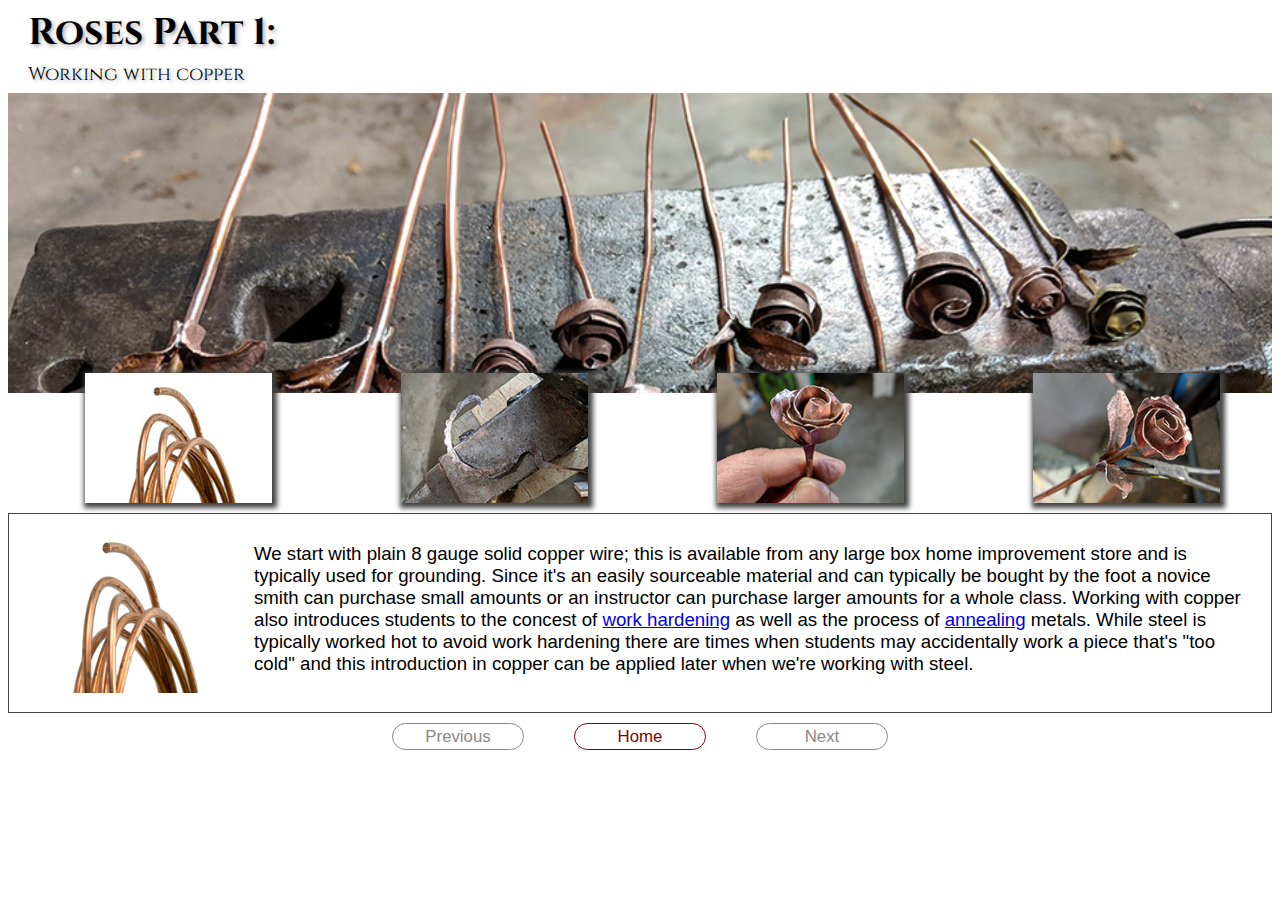
==== blogPage01.html @ cd927e38 "feat: Content and Footer on Blog page" ====
<!doctype html>
<html>
<head>
<meta charset="UTF-8">
<title>Blog page test</title>
    <link rel="stylesheet" href="css/blog.css">
</head>

<body>
    <div id="mainContainer">
        <div id="header">
            <div id="headerText">
                <h1>Roses Part 1:</h1>
                <p>Working with copper</p>
            </div>
        </div>
        <div id="mainImage">&nbsp;</div>
<!--        <div id="mainImage"><img src="images/blogMain.jpg" alt="Copper roses on the anvil"></div>-->
        <div id="images">
            <div class="imagestrip">
                <img src="images/wire01_t.jpg">
                <img src="images/rose01_t.jpg">
                <img src="images/rose02_t.jpg">
                <img src="images/rose03_t.jpg">
            </div>
        </div>
        <div id="description">
            <div class="blogPara" id="stepOne">
                <img class="blogParaImgL" src="images/wire01.jpg" alt="8 gauge copper wire">
                <p>We start with plain 8 gauge solid copper wire; this is available from any large box home improvement store and is typically used for grounding. Since it's an easily sourceable material and can typically be bought by the foot a novice smith can purchase small amounts or an instructor can purchase larger amounts for a whole class. Working with copper also introduces students to the concest of <a href="https://en.wikipedia.org/wiki/Work_hardening" target="_blank">work hardening</a> as well as the process of <a href="https://en.wikipedia.org/wiki/Annealing_(metallurgy)">annealing</a> metals. While steel is typically worked hot to avoid work hardening there are times when students may accidentally work a piece that's "too cold" and this introduction in copper can be applied later when we're working with steel. </p>
            </div>
            <div class="blogPara" id="stepTwo">
                <p>If you're using this project as an introductory exercise there are several basic skills that can be taught and reinforced. Before the piece can be flattened a right angle bend, two curves, and a taper should be placed on the wire. In general, when teaching this project I start the students with basic drawing over the far corner of the anvil; this allows me to also start on basic hammer skills. Once a point has been drawn out we anneal the copper and start on the right angle bend. In a classroom there's typically time for students to make multiple roses which means I can show them a right-angle bend off the back of the anvil as well as a right angle bend using a leg vise; in production I typically resort to the leg vise as it's quicker and gives a sharper bend. Finally the curved parts of the wire are flattened; here you can see the final outcome. One thing to note is that the piece will require frequent annealing; in class students should be continually reminded to anneal their pieces between passes to avoid making the piece too brittle and having several minutes of hard work snap off.</p>
                <img class="blogParaImgR" src="images/rose01.jpg" alt="The wire shaped and flattened">
            </div>
            <div class="blogPara" id="stepThree">
                <img class="blogParaImgL" src="images/rose02.jpg" alt="The completed rose">
                <p>Once the piece has been pre-shaped and annealed one final time it can be turned into the final rose shape. The shoulder of the anvil is helpful in starting the turning at the base of the flattened out area and a set of vice-grip pliers at the bottom allows for far more ease in turning. In the absence of a set of locking pliers a 90 degree bend can be placed at the bottom to create a "handle". It's important to note that the motion for this should be from the bottom of the piece using either the locking pliers or the handle you've bent into the piece; this will allow for far more uniform turning. A common mistake among learners is to try and wrap the flattened end around the center, which inevedibly leads to a too-tight or lumpy rose shape. Another common mistake is to not anneal the flattened area before attempting to turn it into a rose, which leads to lumpy or angular roses instead of the smooth curve seen in the example to the left. If this happens the rose can be re-annealed, flattened back out, annealed once more, and re-turned. </p>
            </div>
        </div>
        <div id="footer">
            <div class="deadLink">Previous</div>
            <div class="linkDiv"><a href="index.html">Home</a></div>
            <div class="deadLink">Next</div>
        </div>
    </div>
</body>
</html>
---- css/blog.css ----
@charset "UTF-8";
@import url('https://fonts.googleapis.com/css?family=Cinzel&display=swap');

body{
    font-family: "Gill Sans", "Gill Sans MT", "Myriad Pro", "DejaVu Sans Condensed", Helvetica, Arial, "sans-serif";
    font-size: 14pt;
}
#mainContainer{
    display: grid;
    grid-template-columns: 15% 1fr;
    grid-template-rows: 50px 300px 200px 50px;
    grid-gap: 10px;
    grid-template-areas: 
        "hd hd"
        "imgs main"
        "desc desc"
        "ft ft"
}
#header{
    display: flex;
    flex-direction: row;
    align-items: center;
    font-family: Cinzel;
    padding-left: 20px;
    text-shadow: 2px 2px 4px #aaaaaa;
    grid-area: hd;

}
#headerText{
    display:flex;
    flex-direction: column;
    max-height: 100%;
}
#headerText h1{
    margin: 0px 0px -15px;
}
#headerText p{
    font-size: .8em;
}
#mainImage{
    display: flex;
    flex-direction: row;
    grid-area: main;
    background-image: url("../images/blogMain.jpg");
    background-repeat: no-repeat;
    background-size: cover;
}
#mainImage img{
    max-width:100%;
}
#images{
    display: flex;
    flex-direction: column;
    justify-content: center;
    grid-area: imgs;
}
#description{
    display: flex;
    flex-direction: column;
    grid-area: desc;
    border: 1px solid #444444;
    overflow: auto;
}
#footer{
    display: flex;
    flex-direction: row;
    justify-content: center;
    grid-area: ft;
    background-color: #8100002;
}
.imagestrip{
    display: flex;
    flex-direction: column;
    align-items:center;
    height: 100%;
    justify-content:space-around;
}
.imagestrip img{
    max-height: 65px;
    margin-right: -25px;
    box-shadow: 1px 1px 5px 1px #000000;
}
.blogPara{
    display: flex;
    flex-direction: row;
    margin: 10px;
}
.blogPara p{
    padding: 0px 10px;
}
.blogParaImgL{
    float: left;
    max-width: 225px;
    max-height: 185px;
    width:auto;
    height: auto;
}
.blogParaImgR{
    float: right;
    max-width: 225px;
    max-height: 185px;
    width:auto;
    height: auto;
}
.linkDiv{
    display:flex;
    align-items: center;
    justify-content: center;
    width: 120px;
    height: 15px;
    background-color: #ffffff;
    color: #810002;
    font-size: .9em;
    padding: 5px 5px;
    margin: 0px 25px;
    border: 1px solid #810002;
    border-radius: 25px;

}
.linkDiv:hover{
    background-color: #bbbbbb;
}
.linkDiv a:link{
    padding: 5px 15px;
    text-decoration: none;
    color: #810002;
}
.deadLink{
    display:flex;
    background-color: #ffffff;
    width: 120px;
    height: 15px;
    align-items: center;
    justify-content: center;
    padding: 5px 5px;
    margin: 0px 25px;
    border: 1px solid #888888;
    border-radius: 25px;
    color: #888888;
    font-size: .9em;
}


@media(min-width:768px){
    #mainContainer{
        display: grid;
        grid-template-columns: 1fr;
        grid-template-rows: 75px 300px 100px 200px 50px;
        grid-template-areas: 
            "hd"
            "main"
            "imgs"
            "desc"
            "ft"
    }
    #header{
        grid-area: hd;
    }
    #header img{
        height: 115px;
    }
    #headerText p{
    font-size: 1em;
}
    #footer{
        grid-area: ft;
    }
    #images{
    display: flex;
    flex-direction: row;
    justify-content: center;
    grid-area: imgs;
}
    #description{
    display: flex;
    flex-direction: column;
    grid-area: desc;
    }
    .imagestrip{
    display: flex;
    flex-flow: row nowrap;
    align-items:flex-end;
    width: 100%;
    justify-content:space-around;
}
.imagestrip img{
    max-height: 130px;
    border: 1px thin #ffffff;
    box-shadow: 2px 2px 5px 3px #444444;
}
}
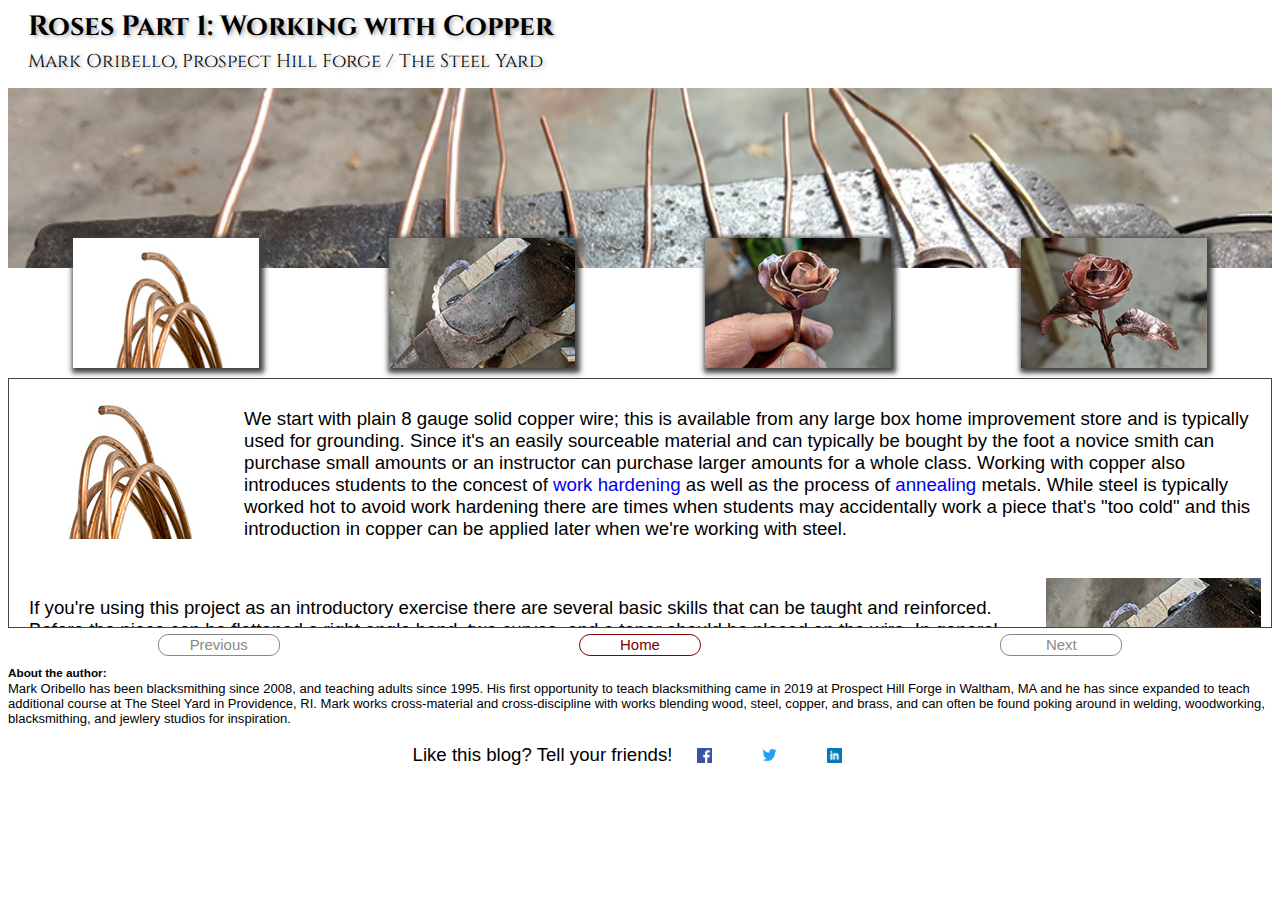
==== commit 6c0fb778: "feat: Add responsive styling for footer" ====
--- a/blogPage01.html
+++ b/blogPage01.html
@@ -10,38 +10,53 @@
     <div id="mainContainer">
         <div id="header">
             <div id="headerText">
-                <h1>Roses Part 1:</h1>
-                <p>Working with copper</p>
+                <h1>Roses Part 1: Working with Copper</h1>
+                <p>Mark Oribello, Prospect Hill Forge / The Steel Yard</p>
             </div>
         </div>
         <div id="mainImage">&nbsp;</div>
-<!--        <div id="mainImage"><img src="images/blogMain.jpg" alt="Copper roses on the anvil"></div>-->
         <div id="images">
             <div class="imagestrip">
-                <img src="images/wire01_t.jpg">
-                <img src="images/rose01_t.jpg">
-                <img src="images/rose02_t.jpg">
-                <img src="images/rose03_t.jpg">
+                <a href="#stepOne"><img src="images/wire01_t.jpg"></a>
+                <a href="#stepTwo"><img src="images/rose01_t.jpg"></a>
+                <a href="#stepThree"><img src="images/rose02_t.jpg"></a>
+                <a href="#stepFour"><img src="images/rose03_t.jpg"></a>
             </div>
         </div>
         <div id="description">
             <div class="blogPara" id="stepOne">
-                <img class="blogParaImgL" src="images/wire01.jpg" alt="8 gauge copper wire">
+                <a href="images/wire01.jpg" target="_blank"><img class="blogParaImgL" src="images/wire01_t.jpg" alt="8 gauge copper wire"></a>
                 <p>We start with plain 8 gauge solid copper wire; this is available from any large box home improvement store and is typically used for grounding. Since it's an easily sourceable material and can typically be bought by the foot a novice smith can purchase small amounts or an instructor can purchase larger amounts for a whole class. Working with copper also introduces students to the concest of <a href="https://en.wikipedia.org/wiki/Work_hardening" target="_blank">work hardening</a> as well as the process of <a href="https://en.wikipedia.org/wiki/Annealing_(metallurgy)">annealing</a> metals. While steel is typically worked hot to avoid work hardening there are times when students may accidentally work a piece that's "too cold" and this introduction in copper can be applied later when we're working with steel. </p>
             </div>
             <div class="blogPara" id="stepTwo">
                 <p>If you're using this project as an introductory exercise there are several basic skills that can be taught and reinforced. Before the piece can be flattened a right angle bend, two curves, and a taper should be placed on the wire. In general, when teaching this project I start the students with basic drawing over the far corner of the anvil; this allows me to also start on basic hammer skills. Once a point has been drawn out we anneal the copper and start on the right angle bend. In a classroom there's typically time for students to make multiple roses which means I can show them a right-angle bend off the back of the anvil as well as a right angle bend using a leg vise; in production I typically resort to the leg vise as it's quicker and gives a sharper bend. Finally the curved parts of the wire are flattened; here you can see the final outcome. One thing to note is that the piece will require frequent annealing; in class students should be continually reminded to anneal their pieces between passes to avoid making the piece too brittle and having several minutes of hard work snap off.</p>
-                <img class="blogParaImgR" src="images/rose01.jpg" alt="The wire shaped and flattened">
+                <a href="images/rose01.jpg" target="_blank"><img class="blogParaImgR" src="images/rose01_t.jpg" alt="The wire shaped and flattened"></a>
             </div>
             <div class="blogPara" id="stepThree">
-                <img class="blogParaImgL" src="images/rose02.jpg" alt="The completed rose">
+                <a href="images/rose02.jpg" target="_blank"><img class="blogParaImgL" src="images/rose02_t.jpg" alt="The completed rose"></a>
                 <p>Once the piece has been pre-shaped and annealed one final time it can be turned into the final rose shape. The shoulder of the anvil is helpful in starting the turning at the base of the flattened out area and a set of vice-grip pliers at the bottom allows for far more ease in turning. In the absence of a set of locking pliers a 90 degree bend can be placed at the bottom to create a "handle". It's important to note that the motion for this should be from the bottom of the piece using either the locking pliers or the handle you've bent into the piece; this will allow for far more uniform turning. A common mistake among learners is to try and wrap the flattened end around the center, which inevedibly leads to a too-tight or lumpy rose shape. Another common mistake is to not anneal the flattened area before attempting to turn it into a rose, which leads to lumpy or angular roses instead of the smooth curve seen in the example to the left. If this happens the rose can be re-annealed, flattened back out, annealed once more, and re-turned. </p>
+            </div>
+            <div class="blogPara" id="stepFour">
+                <p>This project is a fun live demo as well as a great introdution to basic blacksmithing skills. Not only is a student introduced to the process but, because copper can be worked cold, it gives the student time to reflect and concentrate on proper technique and how the metal is responding to their efforts in a thoughtful, unhurried method. As has previously been mentioned this techn ique also works with steel and students who have completed at least one copper rose now have the cognitive toolkit to apply these steps to a meterial that must be worked hot. In addition, should you with to remain working with nonferrous metals such as copper or brass additional, more advanced techniques such as fold-forming to create organic leaves can be studied and added to the original piece.</p>
+                <a href="images/rose03.jpg" target="_blank"><img class="blogParaImgR" src="images/rose03_t.jpg" alt="More options for this project"></a>
             </div>
         </div>
         <div id="footer">
-            <div class="deadLink">Previous</div>
-            <div class="linkDiv"><a href="index.html">Home</a></div>
-            <div class="deadLink">Next</div>
+            <div class="footerRow">
+                <div class="deadLink">Previous</div>
+                <div class="linkDiv"><a href="index.html">Home</a></div>
+                <div class="deadLink">Next</div>
+            </div>
+            <div class="aboutTheAuthor">
+                <h1>About the author:</h1>
+                <p>Mark Oribello has been blacksmithing since 2008, and teaching adults since 1995. His first opportunity to teach blacksmithing came in 2019 at Prospect Hill Forge in Waltham, MA and he has since expanded to teach additional course at The Steel Yard in Providence, RI. Mark works cross-material and cross-discipline with works blending wood, steel, copper, and brass, and can often be found poking around in welding, woodworking, blacksmithing, and jewlery studios for inspiration.</p>
+            </div>
+            <div class="socialMedia">
+                <p>Like this blog? Tell your friends!</p>
+                <img src="images/facebook.png" alt="Facebook">
+                <img src="images/twitter.png" alt="Twitter">
+                <img src="images/linkedin.png" alt="LinkedIn">
+            </div>
         </div>
     </div>
 </body>
--- a/css/blog.css
+++ b/css/blog.css
@@ -5,11 +5,17 @@
     font-family: "Gill Sans", "Gill Sans MT", "Myriad Pro", "DejaVu Sans Condensed", Helvetica, Arial, "sans-serif";
     font-size: 14pt;
 }
+a:link{
+    text-decoration: none;
+}
+a:hover{
+    color: #D9080B;
+}
 #mainContainer{
     display: grid;
     grid-template-columns: 15% 1fr;
-    grid-template-rows: 50px 300px 200px 50px;
-    grid-gap: 10px;
+    grid-template-rows: 60px 260px 250px 180px;
+    grid-gap: 5px;
     grid-template-areas: 
         "hd hd"
         "imgs main"
@@ -24,7 +30,6 @@
     padding-left: 20px;
     text-shadow: 2px 2px 4px #aaaaaa;
     grid-area: hd;
-
 }
 #headerText{
     display:flex;
@@ -33,6 +38,15 @@
 }
 #headerText h1{
     margin: 0px 0px -15px;
+    font-size: 1.5em;
+}
+#headerText h2{
+    font-family: Cinzel;
+    font-size: .7em;
+}
+#headerText h3{
+    font-family: Cinzel;
+    fint-size: .5em;
 }
 #headerText p{
     font-size: .8em;
@@ -63,10 +77,14 @@
 }
 #footer{
     display: flex;
-    flex-direction: row;
+    flex-direction: column;
     justify-content: center;
     grid-area: ft;
-    background-color: #8100002;
+}
+.footerRow{
+    display: flex;
+    flex-flow: row nowrap;
+    justify-content: space-around;
 }
 .imagestrip{
     display: flex;
@@ -76,8 +94,7 @@
     justify-content:space-around;
 }
 .imagestrip img{
-    max-height: 65px;
-    margin-right: -25px;
+    max-height: 55px;
     box-shadow: 1px 1px 5px 1px #000000;
 }
 .blogPara{
@@ -102,15 +119,43 @@
     width:auto;
     height: auto;
 }
+.aboutTheAuthor{
+    display: flex;
+    flex-direction: column;
+    font-size: .7em;
+    padding: 10px 0px;
+}
+.aboutTheAuthor h1{
+    font-weight: bold;
+    font-size: .9em;
+    margin: 0px;
+}
+.aboutTheAuthor p{
+    margin: 2px 0px;
+}
+.socialMedia{
+    display: flex;
+    flex-direction: row;
+    justify-content: center;
+    align-items: center;
+    height: 35px;
+}
+.socialMedia img{
+    max-height: 15px;
+    max-width: 15px;
+    width: auto;
+    height: auto;
+    margin: 0px 25px
+}
 .linkDiv{
     display:flex;
     align-items: center;
     justify-content: center;
-    width: 120px;
-    height: 15px;
+    width: 110px;
+    height: 10px;
     background-color: #ffffff;
     color: #810002;
-    font-size: .9em;
+    font-size: .8em;
     padding: 5px 5px;
     margin: 0px 25px;
     border: 1px solid #810002;
@@ -128,16 +173,16 @@
 .deadLink{
     display:flex;
     background-color: #ffffff;
-    width: 120px;
-    height: 15px;
+    width: 110px;
+    height: 10px;
     align-items: center;
     justify-content: center;
     padding: 5px 5px;
     margin: 0px 25px;
     border: 1px solid #888888;
-    border-radius: 25px;
+    border-radius: 10px;
     color: #888888;
-    font-size: .9em;
+    font-size: .8em;
 }
 
 
@@ -145,7 +190,7 @@
     #mainContainer{
         display: grid;
         grid-template-columns: 1fr;
-        grid-template-rows: 75px 300px 100px 200px 50px;
+        grid-template-rows: 75px 180px 100px 250px 140px;
         grid-template-areas: 
             "hd"
             "main"
@@ -166,15 +211,15 @@
         grid-area: ft;
     }
     #images{
-    display: flex;
-    flex-direction: row;
-    justify-content: center;
-    grid-area: imgs;
+        display: flex;
+        flex-direction: row;
+        justify-content: center;
+        grid-area: imgs;
 }
     #description{
-    display: flex;
-    flex-direction: column;
-    grid-area: desc;
+        display: flex;
+        flex-direction: column;
+        grid-area: desc;
     }
     .imagestrip{
     display: flex;
@@ -188,4 +233,7 @@
     border: 1px thin #ffffff;
     box-shadow: 2px 2px 5px 3px #444444;
 }
-}
+.socialMedia p{
+    margin: 0px 0px;
+    }
+}
